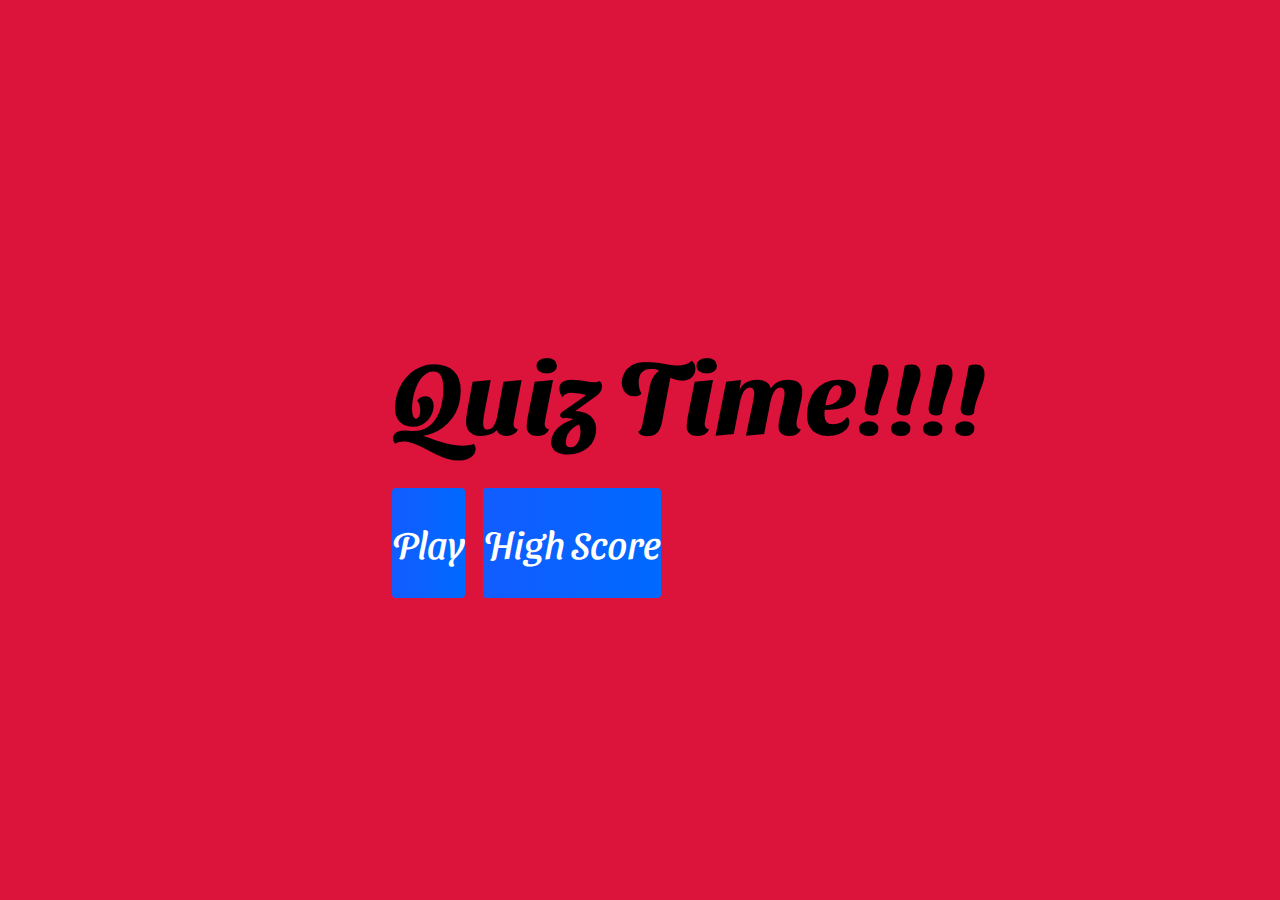
==== index.html @ ec544a6e "git commit ." ====
<!DOCTYPE html>
<html lang="en">
<head>
    <meta charset="UTF-8">
    <meta name="viewport" content="width=device-width, initial-scale=1.0">
    <title>Quiz home</title>
<link rel="stylesheet" href="style.css">

</head>
<body>

    <div class="container">
        <div id= "home" class = "flex-colum flex-center">
            <h1> Quiz Time!!!! </h1>
       
            <a href="/game.html" class="btn">Play</a>

            <a href="/highscore.html"  class="btn">High Score</a>
          </div>

    </div>


    
</body>
</html>
---- style.css ----
@import url('https://fonts.googleapis.com/css2?family=Sansita+Swashed&display=swap');


:root{
    background-color: crimson;
}

* body{
    box-sizing: border-box;
    margin: 0;
    padding: 0;
    font-size: 62.5%;
    font-family: 'Sansita Swashed', cursive;
}

h1{
font-size: 6.4rem;
color: black;
margin-top: 5rem;

}

.container{
width: 100vw;
height: 80vh;
display: flex;
justify-content: center;
align-items: center;
max-width: 80rem;
margin: 0 auto;
padding: 3rem;
}

.flex-colunm {
display: flex;
flex-direction: column;
}

.flex-center {
justify-content: center;
align-items: center;
}

.justify-center {
justify-content: center;
}

.text-center {
    text-align: center;
}

.hidden{
    display: none;
}

.btn{

    font-size: 2.4rem;
    padding: 2rem 0;
    width: 30rem;
    text-align: center;
    margin-bottom: 1rem;
    margin-right: 1rem;
    text-decoration: none;
    color: white;
    background: linear-gradient(90deg, rgb(18, 92, 255)0%, rgb(0,105,255)100%);
    border-radius: 4px;
     }
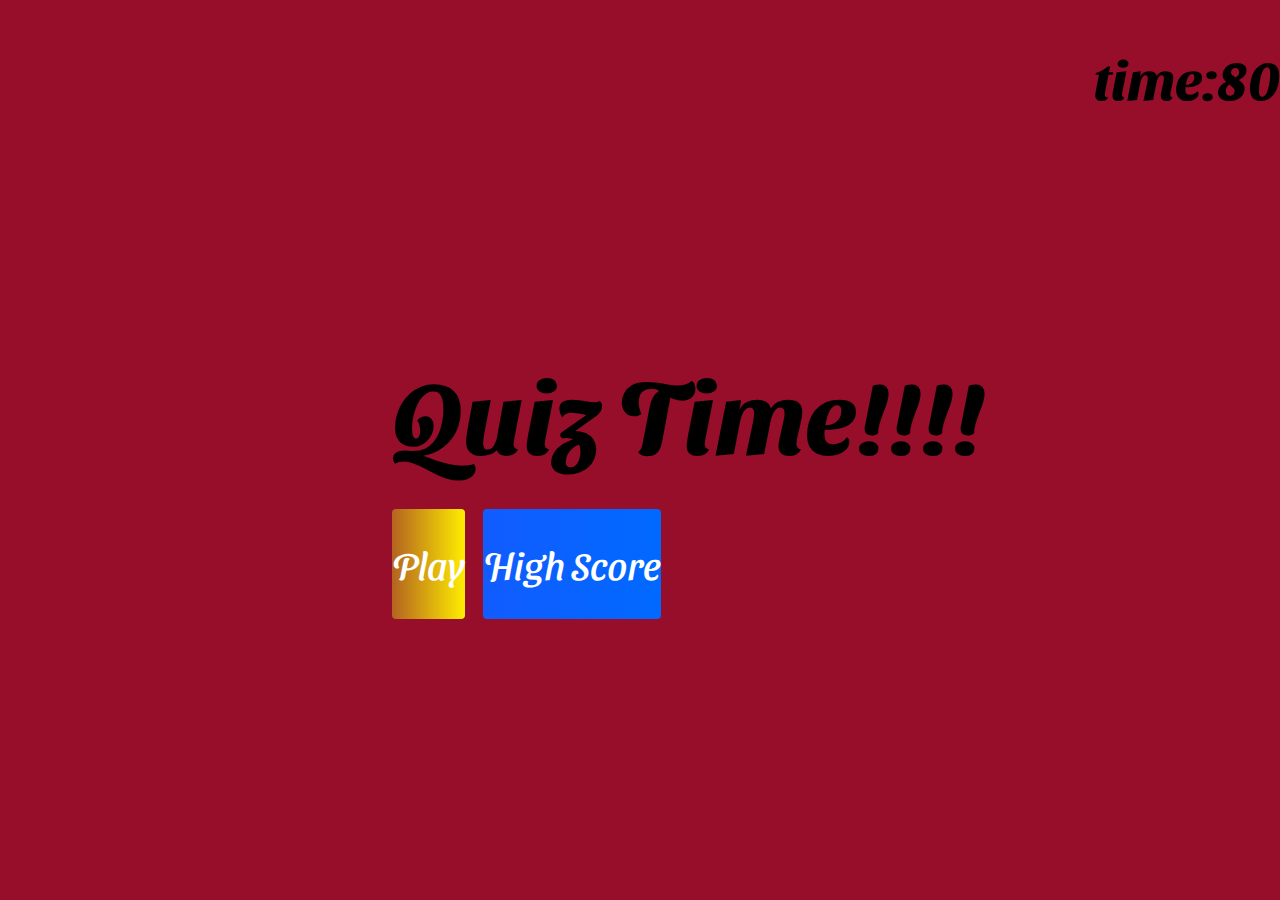
==== commit d370bdd9: "git commit ." ====
--- a/index.html
+++ b/index.html
@@ -9,16 +9,23 @@
 </head>
 <body>
 
+<h2> time:<span id ="timer">80</span></h2> 
+
     <div class="container">
         <div id= "home" class = "flex-colum flex-center">
             <h1> Quiz Time!!!! </h1>
        
-            <a href="/game.html" class="btn">Play</a>
+            <a href="/game.html" class="playbtn">Play</a>
 
-            <a href="/highscore.html"  class="btn">High Score</a>
+            <a href="/highscore.js"  class="Hsbtn">High Score</a>
           </div>
+    </div>
 
-    </div>
+
+
+<script src="./quiz.js"></script>
+
+<script src="./highscore.js"></script>
 
 
     
--- a/style.css
+++ b/style.css
@@ -2,7 +2,7 @@
 
 
 :root{
-    background-color: crimson;
+    background-color: rgb(150, 14, 41);
 }
 
 * body{
@@ -19,10 +19,15 @@
 margin-top: 5rem;
 
 }
+h2{
+    font-size: 3.4rem;
+    color: black;
+    text-align: right;
+    }
 
 .container{
 width: 100vw;
-height: 80vh;
+height: 50vh;
 display: flex;
 justify-content: center;
 align-items: center;
@@ -53,7 +58,7 @@
     display: none;
 }
 
-.btn{
+.Hsbtn{
 
     font-size: 2.4rem;
     padding: 2rem 0;
@@ -67,3 +72,17 @@
     border-radius: 4px;
      }
 
+.playbtn{
+    font-size: 2.4rem;
+     padding: 2rem 0;
+     width: 30rem;
+     text-align: center;
+     margin-bottom: 1rem;
+     margin-right: 1rem;
+     text-decoration: none;
+     color: white;
+     background: linear-gradient(90deg, rgba(230, 245, 16, 0.37)0%, rgb(255, 238, 0)100%);
+     border-radius: 4px;
+    }
+     
+      
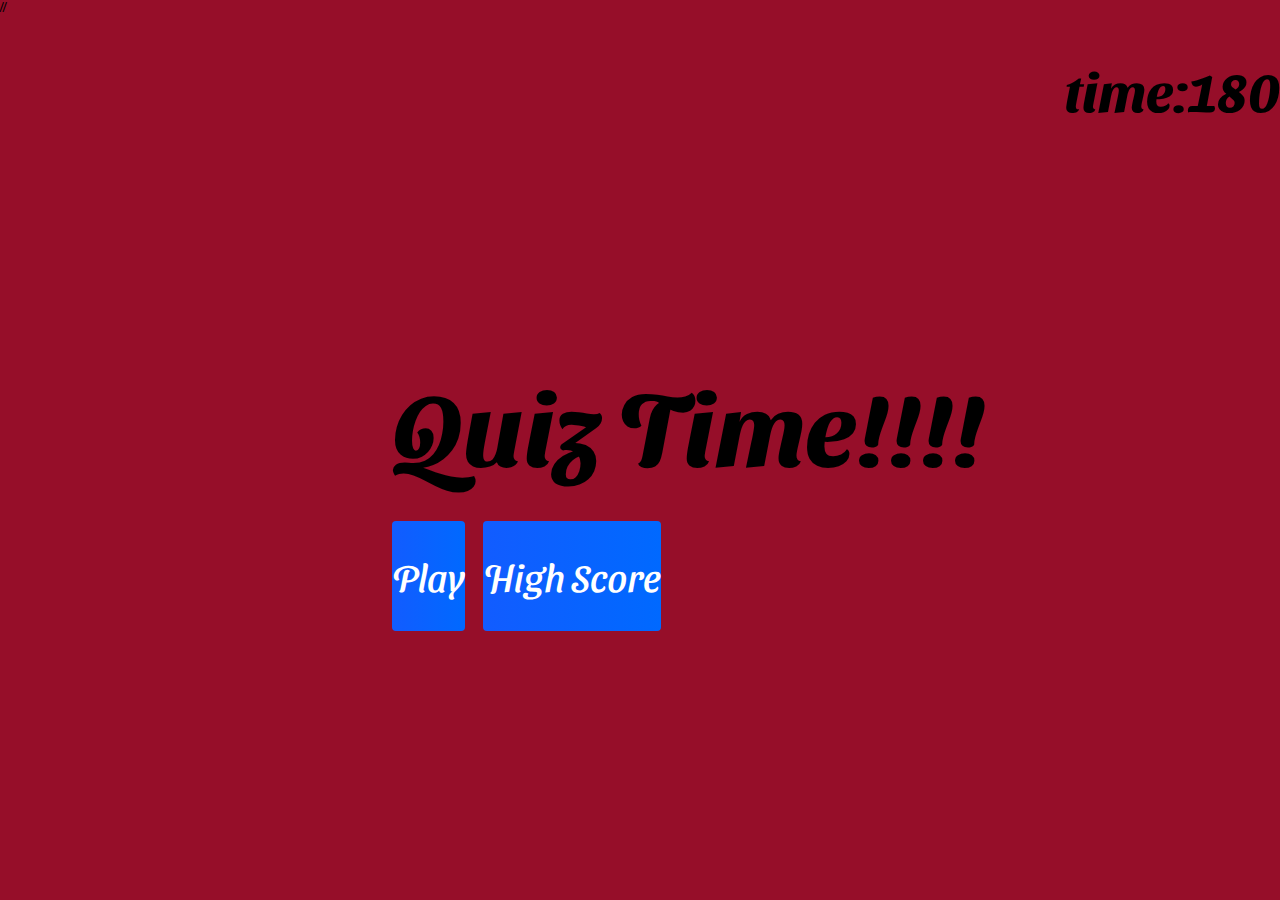
==== commit b8c195c3: "git commit ." ====
--- a/index.html
+++ b/index.html
@@ -6,28 +6,24 @@
     <title>Quiz home</title>
 <link rel="stylesheet" href="style.css">
 
+//<script src="./quiz.js"></script>
+
+<script src="./highscore.js"></script>
 </head>
+
 <body>
 
-<h2> time:<span id ="timer">80</span></h2> 
+    <h2> time:<span id ="timer">180</span></h2> 
 
     <div class="container">
         <div id= "home" class = "flex-colum flex-center">
             <h1> Quiz Time!!!! </h1>
        
-            <a href="/game.html" class="playbtn">Play</a>
+            <a href="./game.html" id ="btn" class="btn">Play</a>
 
-            <a href="/highscore.js"  class="Hsbtn">High Score</a>
+            <a href="/highscore.js"  id = "Hsbtn" class="btn">High Score</a>
           </div>
     </div>
-
-
-
-<script src="./quiz.js"></script>
-
-<script src="./highscore.js"></script>
-
-
-    
+        
 </body>
 </html>--- a/style.css
+++ b/style.css
@@ -24,6 +24,16 @@
     color: black;
     text-align: right;
     }
+
+h3{
+        font-size: 3.4rem;
+        color: black;
+        margin-top: 5rem;
+        }
+h4{
+    font-size: 1.4rem;
+    color: black;
+}
 
 .container{
 width: 100vw;
@@ -58,8 +68,7 @@
     display: none;
 }
 
-.Hsbtn{
-
+.btn{
     font-size: 2.4rem;
     padding: 2rem 0;
     width: 30rem;
@@ -72,17 +81,14 @@
     border-radius: 4px;
      }
 
-.playbtn{
-    font-size: 2.4rem;
-     padding: 2rem 0;
-     width: 30rem;
-     text-align: center;
-     margin-bottom: 1rem;
-     margin-right: 1rem;
-     text-decoration: none;
-     color: white;
-     background: linear-gradient(90deg, rgba(230, 245, 16, 0.37)0%, rgb(255, 238, 0)100%);
-     border-radius: 4px;
-    }
-     
-      
+.btn:hover {   
+    cursor: pointer;
+    box-shadow:0 0.4rem 1.4rem 0 rgba(8, 114, 24 ,0.6) ;
+    transition: transform 150ms;
+    transform:scale(1.05);
+} 
+
+#Hs-btn{
+    background:linear-gradient(90deg, rgb(212, 255, 18)0%, rgb(208, 255, 0)100%);
+
+}
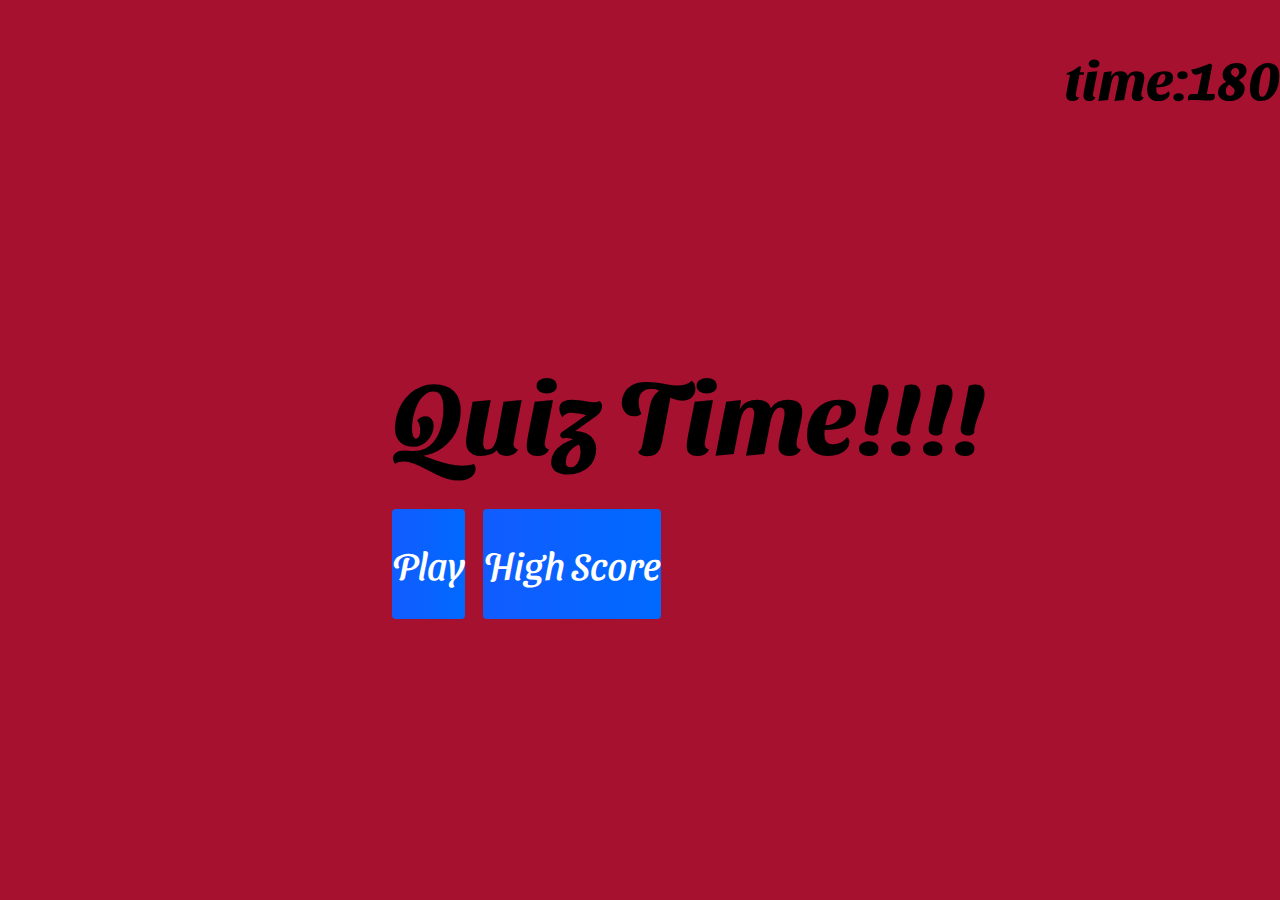
==== commit 30cd6dc6: "git commit ." ====
--- a/index.html
+++ b/index.html
@@ -6,7 +6,7 @@
     <title>Quiz home</title>
 <link rel="stylesheet" href="style.css">
 
-//<script src="./quiz.js"></script>
+<script src="./quiz.js"></script>
 
 <script src="./highscore.js"></script>
 </head>
@@ -17,7 +17,7 @@
 
     <div class="container">
         <div id= "home" class = "flex-colum flex-center">
-            <h1> Quiz Time!!!! </h1>
+            <h1> Quiz Time!!!!</h1>
        
             <a href="./game.html" id ="btn" class="btn">Play</a>
 
--- a/style.css
+++ b/style.css
@@ -1,8 +1,7 @@
 @import url('https://fonts.googleapis.com/css2?family=Sansita+Swashed&display=swap');
 
-
 :root{
-    background-color: rgb(150, 14, 41);
+    background-color: rgb(165, 17, 47);
 }
 
 * body{
@@ -30,6 +29,7 @@
         color: black;
         margin-top: 5rem;
         }
+
 h4{
     font-size: 1.4rem;
     color: black;
@@ -88,7 +88,16 @@
     transform:scale(1.05);
 } 
 
-#Hs-btn{
+.Hsbtn{
+    font-size: 2.4rem;
+    padding: 2rem 0;
+    width: 30rem;
+    text-align: center;
+    margin-bottom: 1rem;
+    margin-right: 1rem;
+    text-decoration: none;
+    color: white;
     background:linear-gradient(90deg, rgb(212, 255, 18)0%, rgb(208, 255, 0)100%);
-
+    border-radius: 4px;
+    
 }
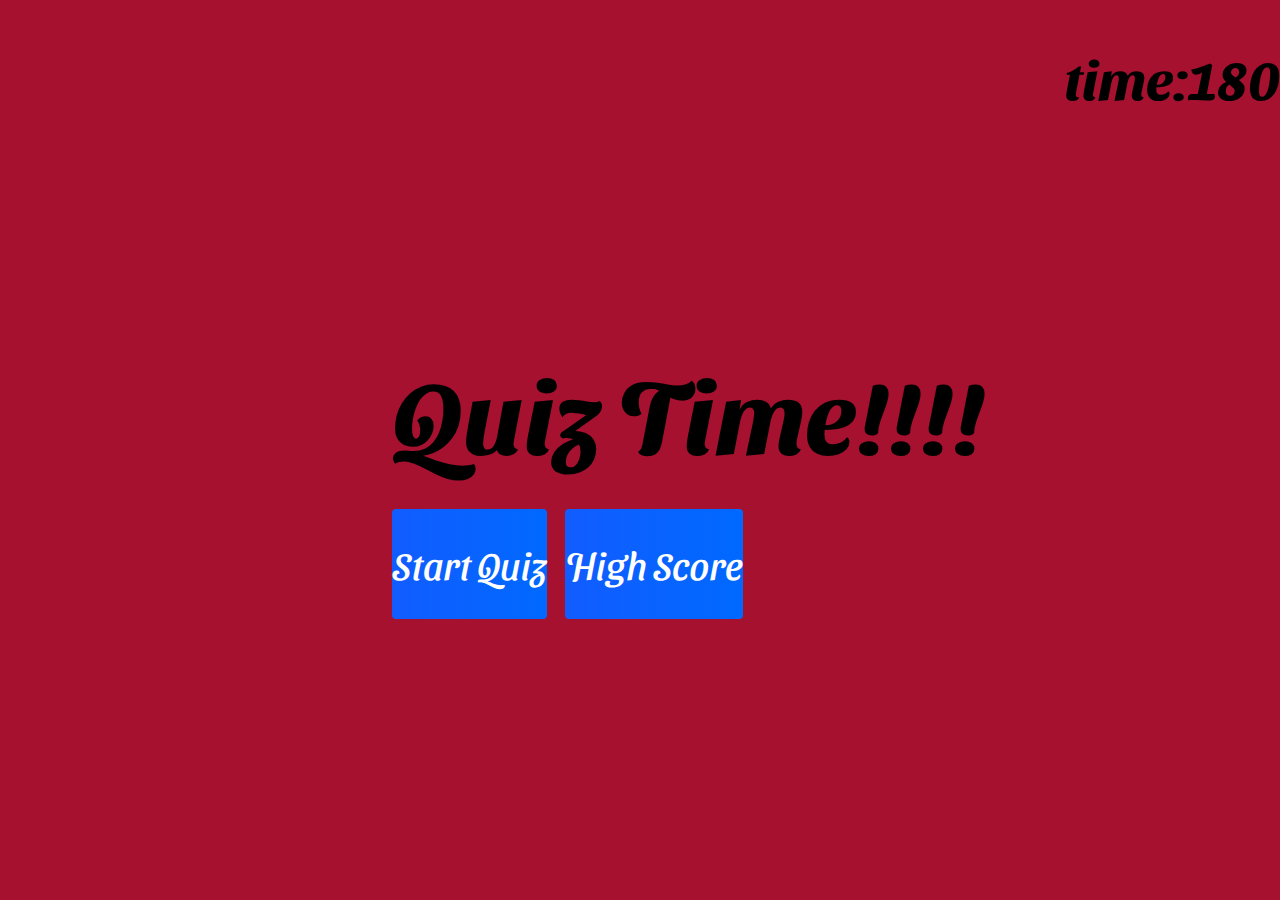
==== commit fe01cc59: "git commit ." ====
--- a/index.html
+++ b/index.html
@@ -6,7 +6,6 @@
     <title>Quiz home</title>
 <link rel="stylesheet" href="style.css">
 
-<script src="./quiz.js"></script>
 
 <script src="./highscore.js"></script>
 </head>
@@ -19,11 +18,13 @@
         <div id= "home" class = "flex-colum flex-center">
             <h1> Quiz Time!!!!</h1>
        
-            <a href="./game.html" id ="btn" class="btn">Play</a>
+            <a href="./game.html" id="Start" class="btn">Start Quiz</a>
 
-            <a href="/highscore.js"  id = "Hsbtn" class="btn">High Score</a>
+            <a href="highscore.html"  id="Hsbtn" class="btn">High Score</a>
           </div>
+
     </div>
-        
+    
+    <script src="./quiz.js"></script>
 </body>
 </html>